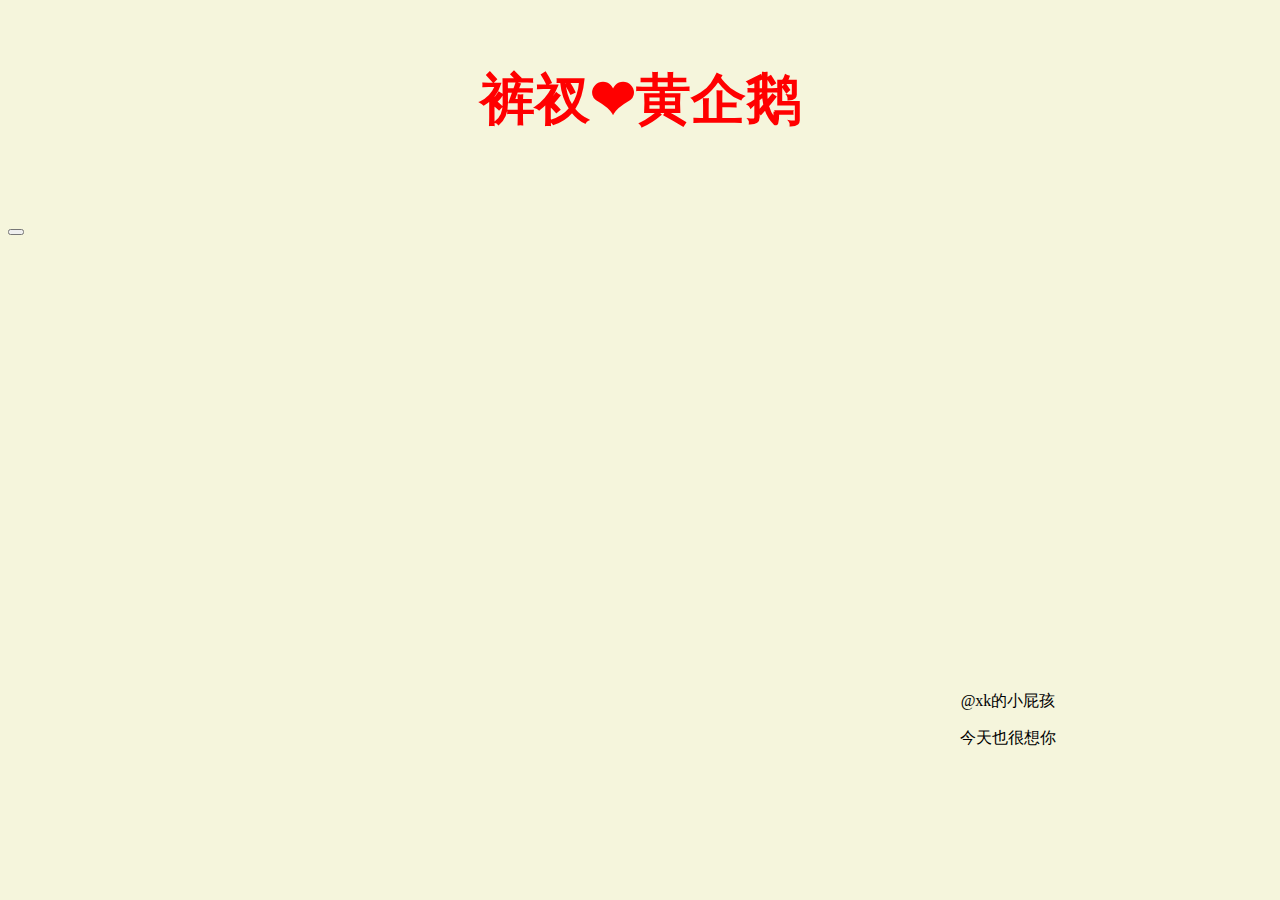
==== 72/index.html @ 1494fbb8 "Add files via upload" ====
<!DOCTYPE html>
<html xmlns:th="http://www.thymeleaf.org">
<head>
    <meta charset="UTF-8">
    <title>myLove❤</title>
    <script type="text/javascript" src="https://cdn.staticfile.org/jquery/1.12.4/jquery.min.js"></script>
    <link rel="stylesheet" type="text/css" href="https://www.layuicdn.com/layui/css/layui.css" />
    <script src="https://www.layuicdn.com/layui/layui.js"></script>
    <script type="text/javascript" src="canvas_bg.js"></script>
    <script>
        $(function() {

            // 开启弹框
            function opendiv(){
                layui.use('layer', function(){
                    var layer = layui.layer;
                    layer.open({
                        type: 1,
                        title: "2025倒计时",
                        anim: 2,
                        area: ['600px', '500px'],
                        content: $(".newYear"),
                        success: function(layero, index) {},
                        yes: function() {}
                    });
                })
            }

            var isOpen = 1;
            var setInterval2 = setInterval(function() {
                if (new Date().getTime() - new Date("2025/1/2 00:00:00").getTime() > 0) {
                    isOpen = -1;
                }
                if (isOpen == 1) {
                    isOpen = 0;
                    opendiv();
                } else if (isOpen == -1) {
                    return;
                }
                console.log((new Date("2025/1/1 00:00:00").getTime() - new Date().getTime()) / 1000)
                $(".endSeconds").html(Math.ceil((new Date("2025/1/1 00:00:00").getTime() - new Date().getTime()) / 1000) + " 秒")
                if (new Date("2025/1/1 00:00:00").getTime() - new Date().getTime() <= 0) {
                    $(".endTitle1").html("2025 年");
                    $(".endSeconds").html("祝你事事如意");
                    $(".endTitle2").show();
                    $(".newYear").css("background-image", "url(img/gif011.gif)")
                    $(".newYear").append("<img src=\"img/love1.jpg\" alt=\"loveImg\" style=\"height: 280px;border: 10px solid rgba(255,255,205,0.7);\" />")
                    clearInterval(setInterval2);
                }
            }, 1000);

            var setInterval1 = setInterval(function() {
                let nTime = new Date();
                dateDiff(nTime, "2022/12/16 19:36:00");
            }, 1000);

            function dateDiff(nTime, sTime) {
                if (sTime == null || sTime == "") {
                    sTime = "2022/12/16 19:36:00";
                }
                let day1 = new Date(sTime).getTime();
                let iDays = (nTime.getTime() - day1) / (1000 * 60 * 60 * 24); // 天数
                let iHours = (nTime.getTime() - day1) / (1000 * 60 * 60); // 小时数
                let iMinutes = (nTime.getTime() - day1) / (1000 * 60); // 分钟数
                $("#sTime").html("开始时间: " + "2022-12-16 19:36:00");
                $("#nTime").html("当前时间: " + formartDate(nTime));
                $("#dDays").html("相爱天数: " + iDays.toFixed(13) + "天");
                $("#dHour").html("相爱小时: " + iHours.toFixed(10) + "小时");
                $("#dMinutes").html("相爱分钟: " + iMinutes.toFixed(8) + "分钟");
            };

            /* 格式化时间 */
            function formartDate(mTime) {
                var mYear = mTime.getFullYear();
                var mMonth = mTime.getMonth() + 1;
                var mDate = mTime.getDate();
                var mHours = mTime.getHours();
                var mMinutes = mTime.getMinutes();
                var mSeconds = mTime.getSeconds();
                if (mMinutes < 10) {
                    mMinutes = "0" + mMinutes
                }
                if (mSeconds < 10) {
                    mSeconds = "0" + mSeconds
                }
                return mYear + "-" + mMonth + "-" + mDate + "  " + mHours + ":" + mMinutes + ":" + mSeconds;
            }

            /* 音乐点击 */
            $(".musicBtn").on("click", function() {
                if ($(".audio1").get(0).paused) {
                    $(".audio1").get(0).play();
                    $(".musicBtn i").addClass("layui-anim-loop")
                } else {
                    $(".audio1").get(0).pause();
                    $(".musicBtn i").removeClass("layui-anim-loop")
                }
            })
        })
    </script>
    <style>
        * {
            cursor: pointer;
        }

        body {
            background-color: beige;
        }

        #div1 {
            text-align: center;
            position: relative;
            top: 55px;
        }

        .loveName {
            color: red;
            font-weight: bold;
            font-size: 55px;
            height: 120px;
        }

        .lTime {
            margin: 0 auto;
            text-align: center;
            font-size: 30px;
            color: #0FCECE;
        }

        #author {
            position: absolute;
            left: 75%;
            top: 75%;
            text-align: center;
        }
    </style>
</head>
<body>
    <canvas id="c" style="position: absolute;z-index: -1;text-align: center;top: -20px;left: -20px;"></canvas>
    <div id="div1">
        <div class="loveName">裤衩❤黄企鹅</div>
        <div id="loveTime" class="loveTime">
            <div id="sTime" class="lTime"></div><br />
            <div id="nTime" class="lTime"></div><br />
            <div id="dDays" class="lTime"></div><br />
            <div id="dHour" class="lTime"></div><br />
            <div id="dMinutes" class="lTime"></div><br />
        </div>
    </div>
    <button class="musicBtn">
        <i class="layui-icon layui-icon-headset layui-anim layui-anim-rotate layui-anim-loop" style="font-size: 28px;position: fixed;left: 51px;top: 100px;"></i>
    </button>
    <audio autoplay="autoplay" loop class="audio1">
        <source src="music/yuai.mp3" type="audio/mpeg">
    </audio>
    <div class="newYear" style="font-size: 30px;color: #0FCECE;text-align: center;display: none">
        <br />
        <h2 class="endTitle1">距离2025年还剩余：</h2>
        <br />
        <h1 style="font-size: 88px;color: aqua;" class="endSeconds">50秒</h1>
        <br />
        <h2 class="endTitle2" style="font-size: 88px;color: red;display: none;">❤❤</h2>
        <br />
    </div>
    <footer id="author">
        <p>@xk的小屁孩</p>
        <p>今天也很想你</p>
    </footer>
</body>
</html>
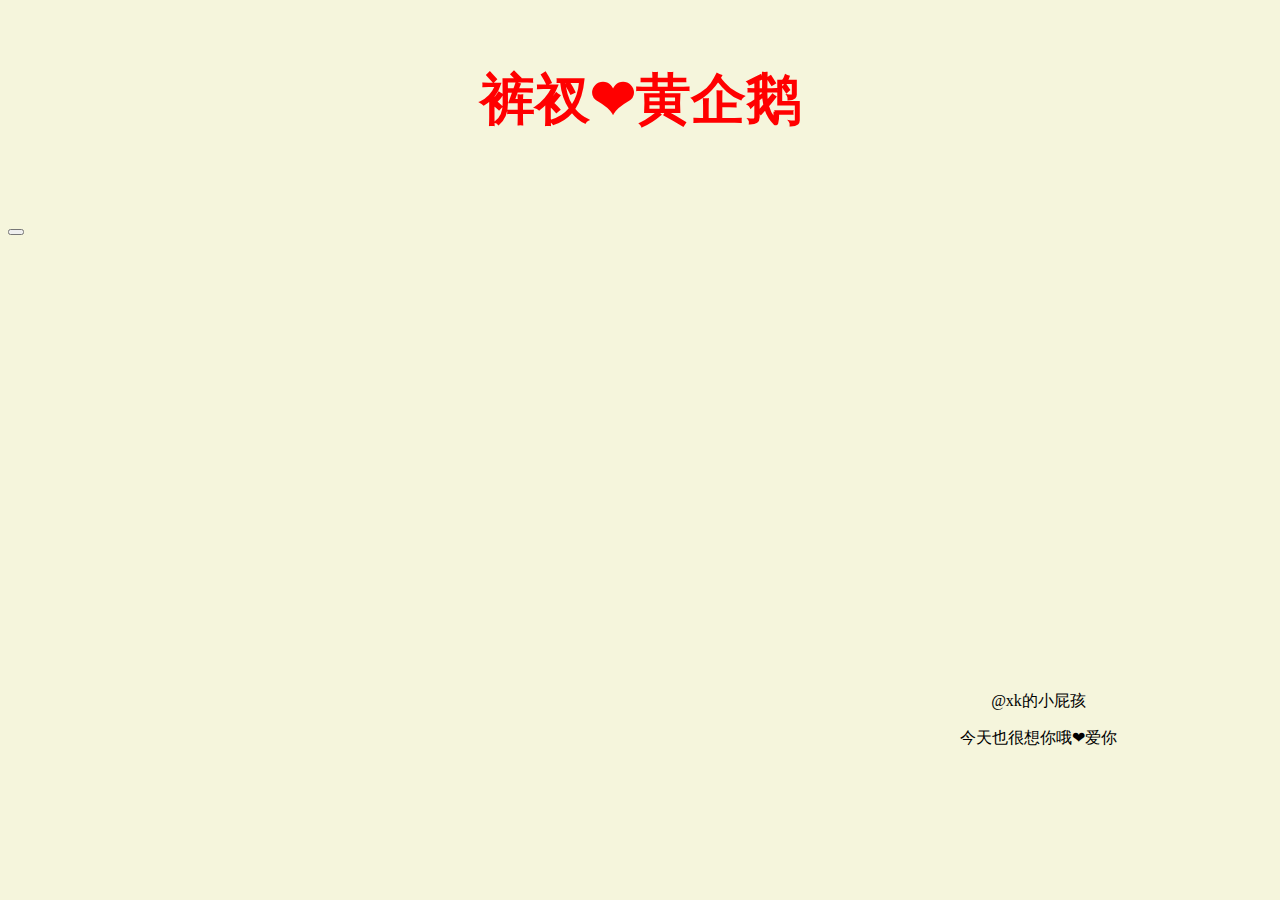
==== commit 3c231244: "Update index.html" ====
--- a/72/index.html
+++ b/72/index.html
@@ -164,7 +164,7 @@
     </div>
     <footer id="author">
         <p>@xk的小屁孩</p>
-        <p>今天也很想你</p>
+        <p>今天也很想你哦❤爱你</p>
     </footer>
 </body>
 </html>
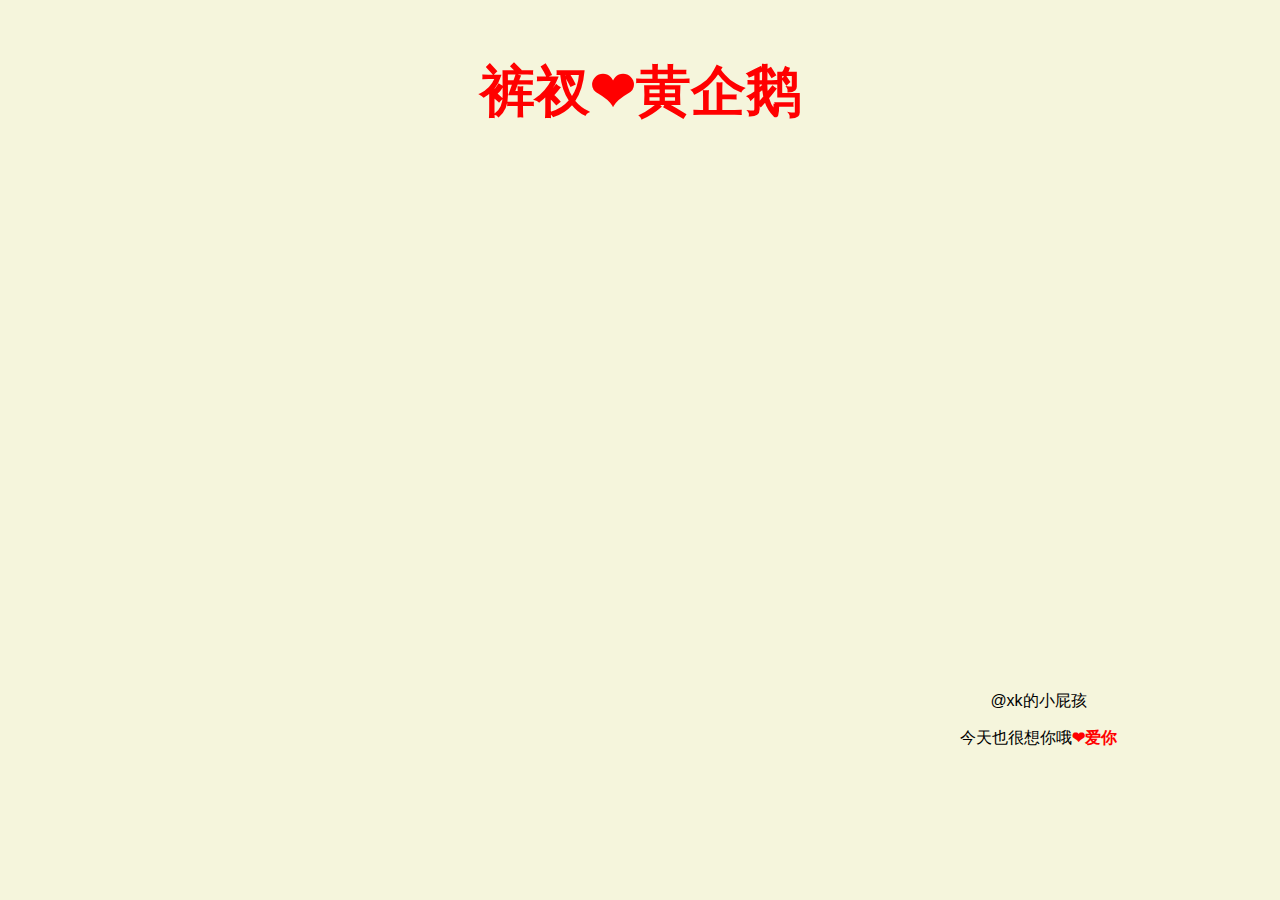
==== commit d2dac07f: "Update index.html" ====
--- a/72/index.html
+++ b/72/index.html
@@ -2,6 +2,7 @@
 <html xmlns:th="http://www.thymeleaf.org">
 <head>
     <meta charset="UTF-8">
+    <meta name="viewport" content="width=device-width, initial-scale=1.0">
     <title>myLove❤</title>
     <script type="text/javascript" src="https://cdn.staticfile.org/jquery/1.12.4/jquery.min.js"></script>
     <link rel="stylesheet" type="text/css" href="https://www.layuicdn.com/layui/css/layui.css" />
@@ -9,8 +10,6 @@
     <script type="text/javascript" src="canvas_bg.js"></script>
     <script>
         $(function() {
-
-            // 开启弹框
             function opendiv(){
                 layui.use('layer', function(){
                     var layer = layui.layer;
@@ -18,7 +17,7 @@
                         type: 1,
                         title: "2025倒计时",
                         anim: 2,
-                        area: ['600px', '500px'],
+                        area: ['90%', '90%'],
                         content: $(".newYear"),
                         success: function(layero, index) {},
                         yes: function() {}
@@ -69,7 +68,6 @@
                 $("#dMinutes").html("相爱分钟: " + iMinutes.toFixed(8) + "分钟");
             };
 
-            /* 格式化时间 */
             function formartDate(mTime) {
                 var mYear = mTime.getFullYear();
                 var mMonth = mTime.getMonth() + 1;
@@ -86,7 +84,6 @@
                 return mYear + "-" + mMonth + "-" + mDate + "  " + mHours + ":" + mMinutes + ":" + mSeconds;
             }
 
-            /* 音乐点击 */
             $(".musicBtn").on("click", function() {
                 if ($(".audio1").get(0).paused) {
                     $(".audio1").get(0).play();
@@ -101,16 +98,20 @@
     <style>
         * {
             cursor: pointer;
+            box-sizing: border-box;
         }
 
         body {
             background-color: beige;
+            margin: 0;
+            font-family: Arial, sans-serif;
         }
 
         #div1 {
             text-align: center;
             position: relative;
             top: 55px;
+            padding: 0 10px;
         }
 
         .loveName {
@@ -132,6 +133,79 @@
             left: 75%;
             top: 75%;
             text-align: center;
+        }
+
+        .musicBtn {
+            position: fixed;
+            left: 20px;
+            top: 20px;
+            background: none;
+            border: none;
+            outline: none;
+        }
+
+        .musicBtn i {
+            font-size: 28px;
+        }
+
+        .newYear {
+            font-size: 30px;
+            color: #0FCECE;
+            text-align: center;
+            display: none;
+            padding: 10px;
+        }
+
+        .endTitle1 {
+            font-size: 40px;
+        }
+
+        .endSeconds {
+            font-size: 88px;
+            color: aqua;
+        }
+
+        .endTitle2 {
+            font-size: 88px;
+            color: red;
+            display: none;
+        }
+
+        /* Mobile styles */
+        @media screen and (max-width: 600px) {
+            .loveName {
+                font-size: 10vw;
+            }
+
+            .lTime {
+                font-size: 5vw;
+            }
+
+            .musicBtn i {
+                font-size: 8vw;
+            }
+
+            .newYear {
+                font-size: 5vw;
+            }
+
+            .endTitle1 {
+                font-size: 7vw;
+            }
+
+            .endSeconds {
+                font-size: 14vw;
+            }
+
+
+            .endTitle2 {
+                font-size: 15vw;
+            }
+            #author {
+                position: static;
+                text-align: center;
+                margin-top: 20%;
+            }
         }
     </style>
 </head>
@@ -148,23 +222,23 @@
         </div>
     </div>
     <button class="musicBtn">
-        <i class="layui-icon layui-icon-headset layui-anim layui-anim-rotate layui-anim-loop" style="font-size: 28px;position: fixed;left: 51px;top: 100px;"></i>
+        <i class="layui-icon layui-icon-headset layui-anim layui-anim-rotate layui-anim-loop"></i>
     </button>
     <audio autoplay="autoplay" loop class="audio1">
         <source src="music/yuai.mp3" type="audio/mpeg">
     </audio>
-    <div class="newYear" style="font-size: 30px;color: #0FCECE;text-align: center;display: none">
+    <div class="newYear">
         <br />
         <h2 class="endTitle1">距离2025年还剩余：</h2>
         <br />
-        <h1 style="font-size: 88px;color: aqua;" class="endSeconds">50秒</h1>
-        <br />
-        <h2 class="endTitle2" style="font-size: 88px;color: red;display: none;">❤❤</h2>
+        <h1 class="endSeconds">50秒</h1>
+        <br />
+        <h2 class="endTitle2">❤❤</h2>
         <br />
     </div>
     <footer id="author">
         <p>@xk的小屁孩</p>
-        <p>今天也很想你哦❤爱你</p>
+        <p>今天也很想你哦<strong style="color: red;">❤爱你</strong></p>
     </footer>
 </body>
 </html>
